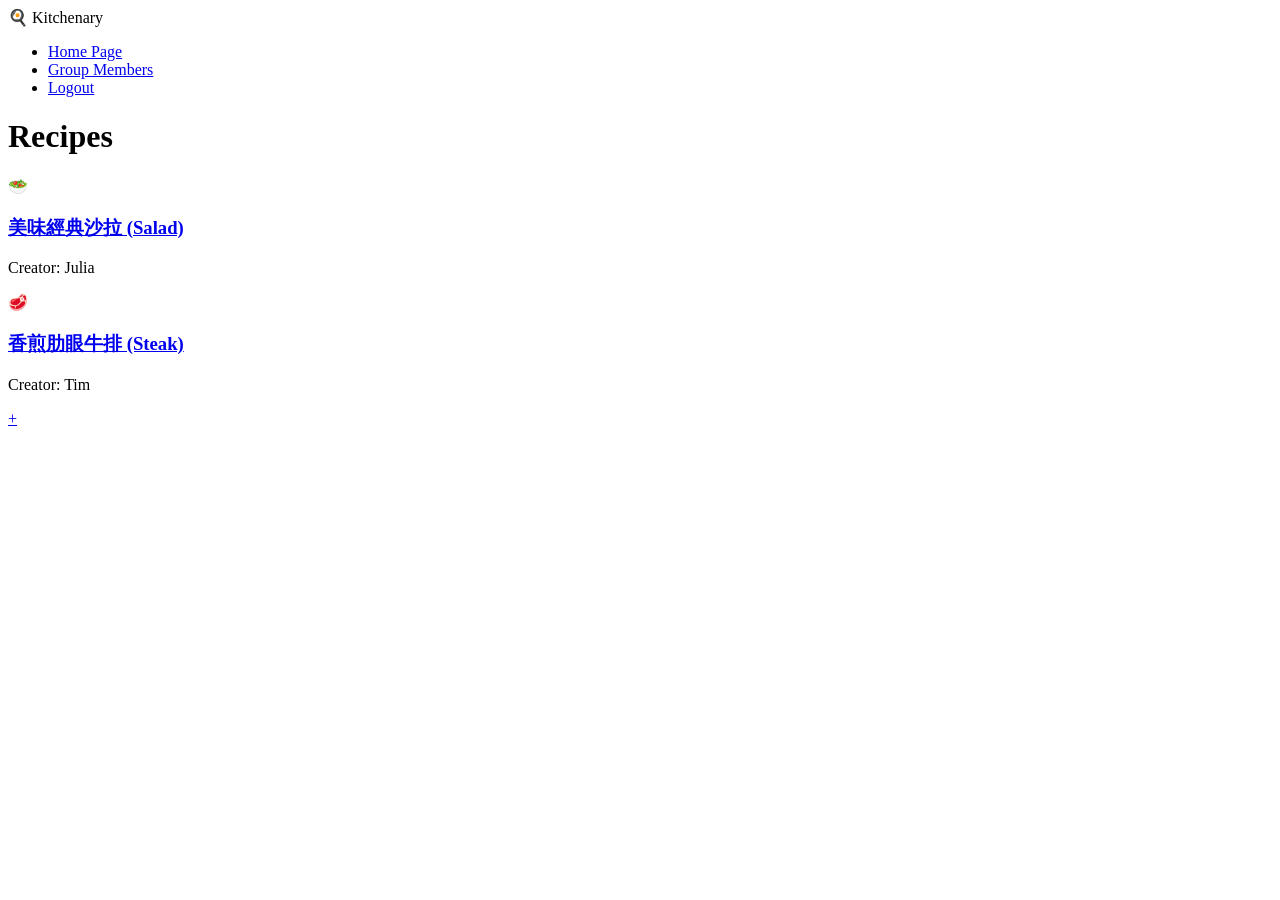
==== index.html @ 6a600b64 "Create index.html This is for the homepage." ====
<!DOCTYPE html>
<html lang="English">
<head>
    <meta charset="UTF-8">
    <meta name="viewport" content="width=device-width, initial-scale=1.0">
    <title>Recipe Home Page</title>
    <link rel="stylesheet" href="style.css">
</head>
<body>

    <nav class="navbar">
        <div class="nav-logo">🍳 Kitchenary</div>
        <ul class="nav-links">
            <li><a href="index.php" class="active">Home Page</a></li>
            <li><a href="members.php">Group Members</a></li>
            <li><a href="logout.php" class="btn-logout">Logout</a></li>
        </ul>
    </nav>

    <main class="container">
        <h1 class="page-title">Recipes</h1>
        
        <div class="recipe-grid">
            
            <div class="recipe-card">
                <div class="recipe-image-placeholder">🥗</div>
                <div class="recipe-content">
                    <h3><a href="recipes_detail.php?id=1" class="recipe-title">美味經典沙拉 (Salad)</a></h3>
                    <p class="recipe-author">Creator: Julia</p>
                </div>
            </div>

            <div class="recipe-card">
                <div class="recipe-image-placeholder">🥩</div>
                <div class="recipe-content">
                    <h3><a href="recipes_detail.php?id=2" class="recipe-title">香煎肋眼牛排 (Steak)</a></h3>
                    <p class="recipe-author">Creator: Tim</p>
                </div>
            </div>

        </div>
    </main>

    <a href="add_recipes.php" class="floating-btn" title="Add New Recipes">+</a>

</body>
</html>
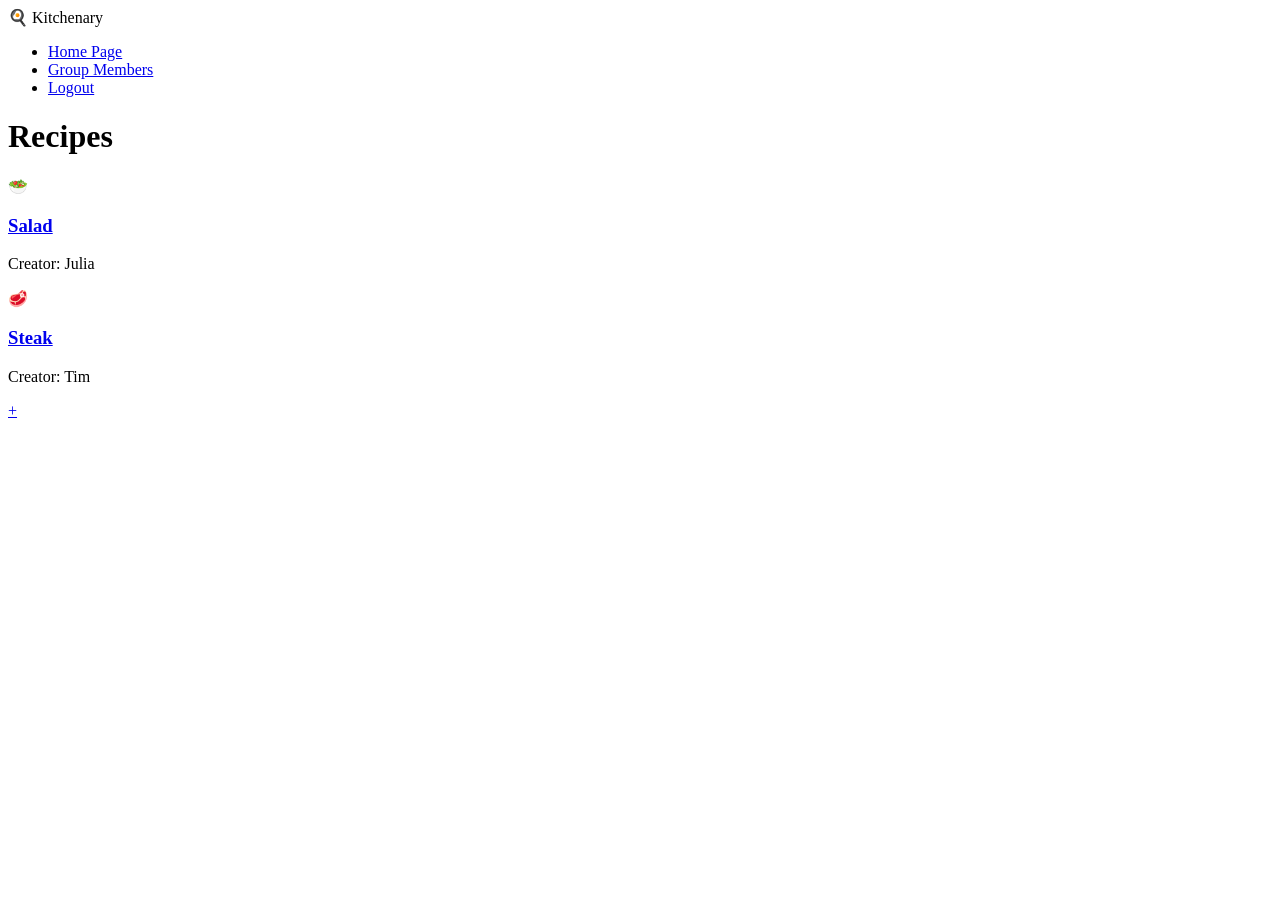
==== commit 6c66d28b: "Update index.html" ====
--- a/index.html
+++ b/index.html
@@ -25,7 +25,7 @@
             <div class="recipe-card">
                 <div class="recipe-image-placeholder">🥗</div>
                 <div class="recipe-content">
-                    <h3><a href="recipes_detail.php?id=1" class="recipe-title">美味經典沙拉 (Salad)</a></h3>
+                    <h3><a href="recipes_detail.php?id=1" class="recipe-title">Salad</a></h3>
                     <p class="recipe-author">Creator: Julia</p>
                 </div>
             </div>
@@ -33,7 +33,7 @@
             <div class="recipe-card">
                 <div class="recipe-image-placeholder">🥩</div>
                 <div class="recipe-content">
-                    <h3><a href="recipes_detail.php?id=2" class="recipe-title">香煎肋眼牛排 (Steak)</a></h3>
+                    <h3><a href="recipes_detail.php?id=2" class="recipe-title">Steak</a></h3>
                     <p class="recipe-author">Creator: Tim</p>
                 </div>
             </div>
